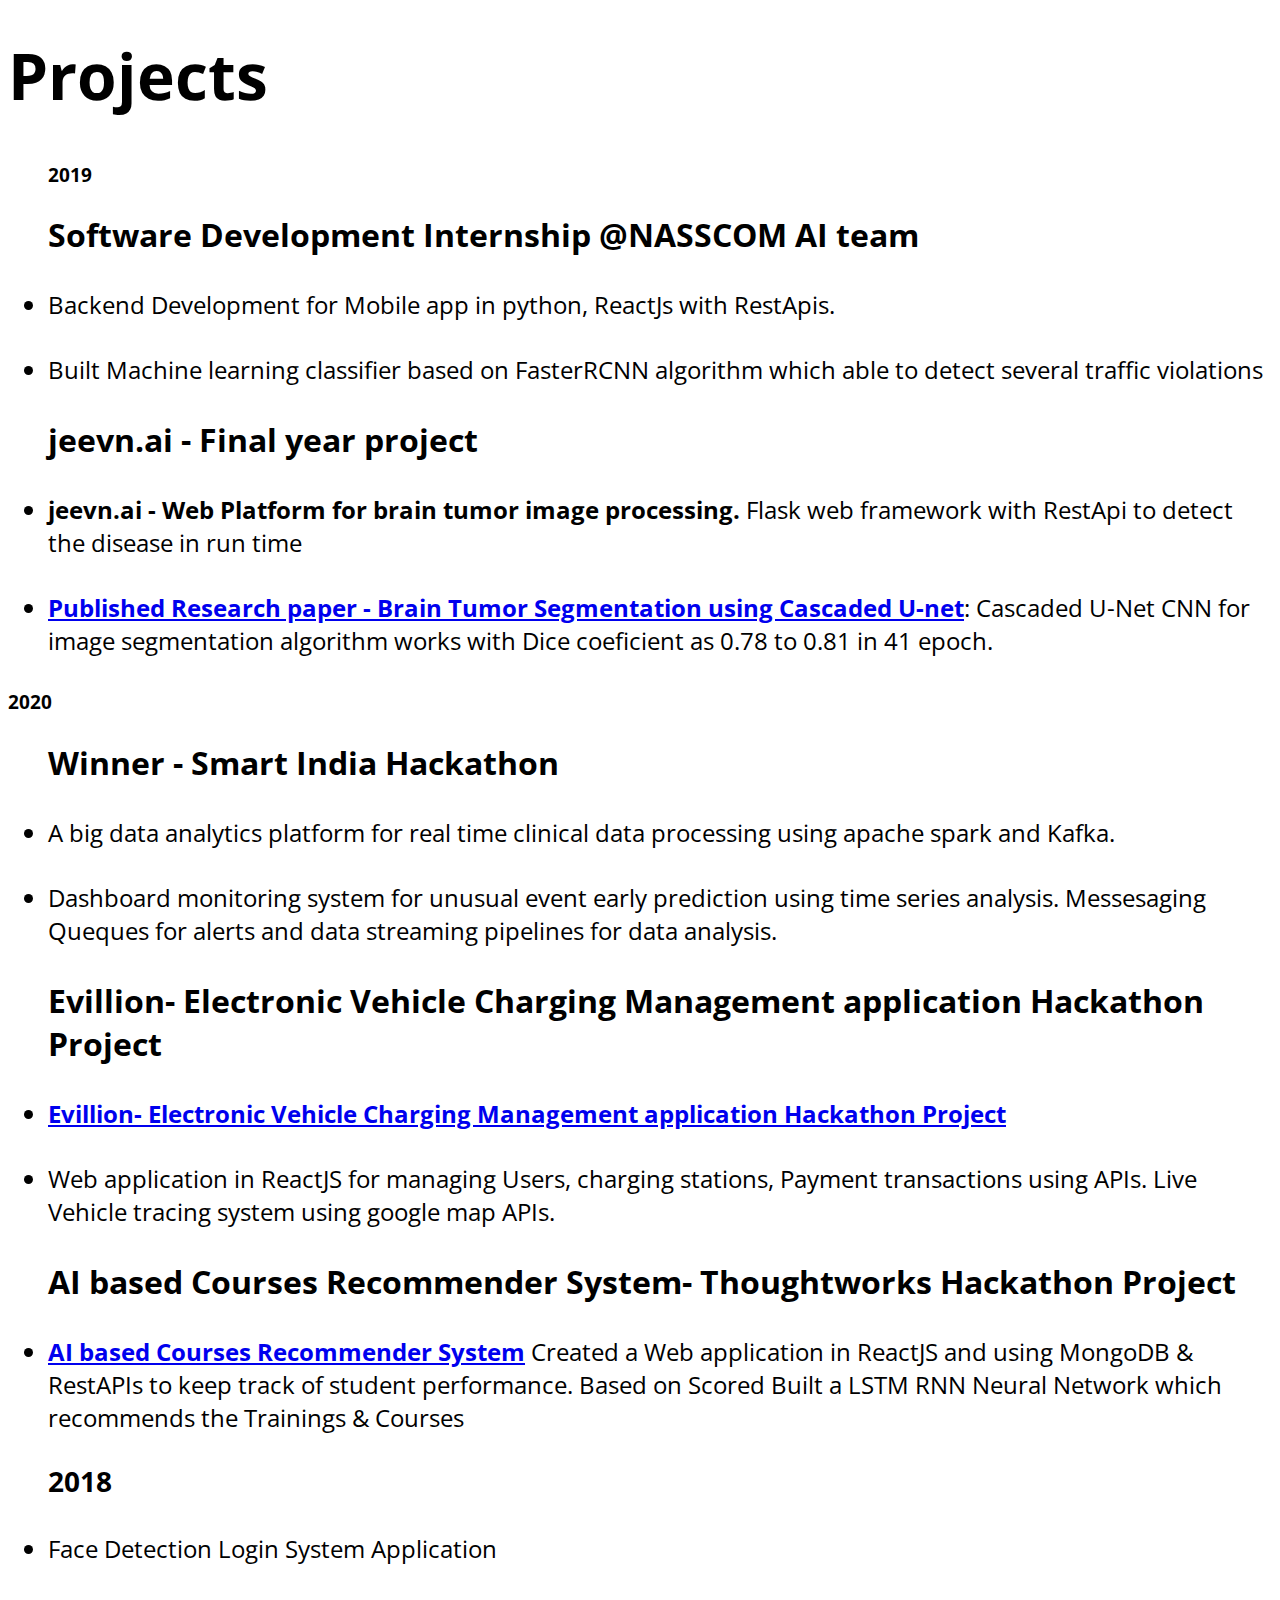
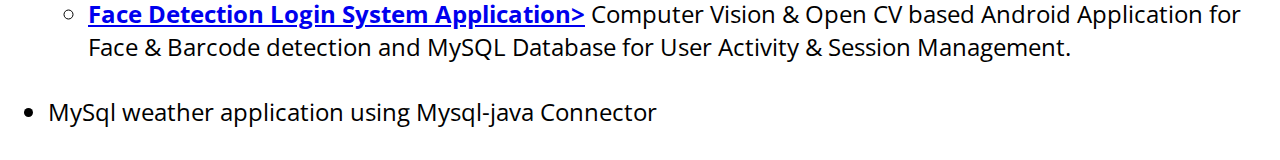
==== projects.html @ fb88be63 "github Portofolio" ====
<!DOCTYPE html>
<html>

<head>
  <link rel="stylesheet" href="projects.css">
</head>

<body>
  <div class="container">
    <h1> Projects</h1>
	<ul> <h3> 2019  </h3> </ul>
  
    <ul>
 	 <h2>Software Development Internship @NASSCOM AI team</h2>	
	<li> Backend Development for Mobile app in python, ReactJs with RestApis.  </li>
	<li> Built Machine learning classifier based on FasterRCNN algorithm which able to detect several traffic violations  </li>
    </ul>	

	<ul>	
	  <h2>  jeevn.ai - Final year project</h2>
	<li> <strong> jeevn.ai - Web Platform for brain tumor image processing.  </strong> Flask web framework with RestApi to detect the disease in run time 
	
   
        <li><strong><a href="https://www.irjet.net/archives/V7/i1/IRJET-V7I112.pdf">Published Research paper - Brain Tumor Segmentation using Cascaded U-net</a></strong>: Cascaded U-Net CNN for image segmentation algorithm works with Dice coeficient as 0.78 to 0.81 in 41 epoch.
        </li>
	</ul
	
	<ul> <h3> 2020 </h3> </ul>
	<ul>
	  <h2> Winner - Smart India Hackathon  </h2> </ul>
	<ul> 
     <li> A big data analytics platform for real time clinical data processing using apache spark and Kafka. 
	</li>	
	<li> Dashboard monitoring system for unusual event early prediction using time series analysis. Messesaging Queques for alerts and data streaming pipelines for data analysis.
	</li>
	</ul>
    </ul>
	<ul>
	<h2> Evillion- Electronic Vehicle Charging Management application Hackathon Project</h2> </ul>
	<ul>
	<li><strong><a href=" https://github.com/ajinkyajawale14/evliion"> Evillion- Electronic Vehicle Charging Management application Hackathon Project</a> </strong></li>

        <li>Web application in ReactJS for managing Users, charging stations, Payment transactions using APIs. Live Vehicle tracing system using google map APIs.
</li>
	</ul>


	<ul>
 	<h2>AI based Courses Recommender System- Thoughtworks Hackathon Project</h2> </ul>
	<ul>
	<li> <Strong><a href="https://github.com/ajinkyajawale14/Thoughtworks_Hertech_Hackathon"> AI based Courses Recommender System</a> </strong> Created a Web application in ReactJS and using MongoDB & RestAPIs to keep track of student performance. Based on Scored Built a LSTM RNN Neural Network which recommends the Trainings & Courses
	
    <h3>2018</h3>
	
	<li> Face Detection Login System Application</li>
	<ul>
	<li><strong><a href="https://github.com/ajinkyajawale14/godface">  Face Detection Login System Application></a> </strong>
 Computer Vision & Open CV based Android Application for Face & Barcode detection and MySQL Database for User Activity & Session Management.
	</li>
	</ul>
	    
      <li> MySql weather application using Mysql-java Connector
      </li>
    
</body>

</html>
---- projects.css ----
@import url("https://fonts.googleapis.com/css?family=Open+Sans");

body {
  font-family: "Open Sans", sans-serif;
}

h1 {
  font-size: 4em;
  margin-top: 0.5em;
}

h2 {
  font-size: 2em;
}

.container li {
  font-size: 1.5rem;
  margin: 2rem 0;
}
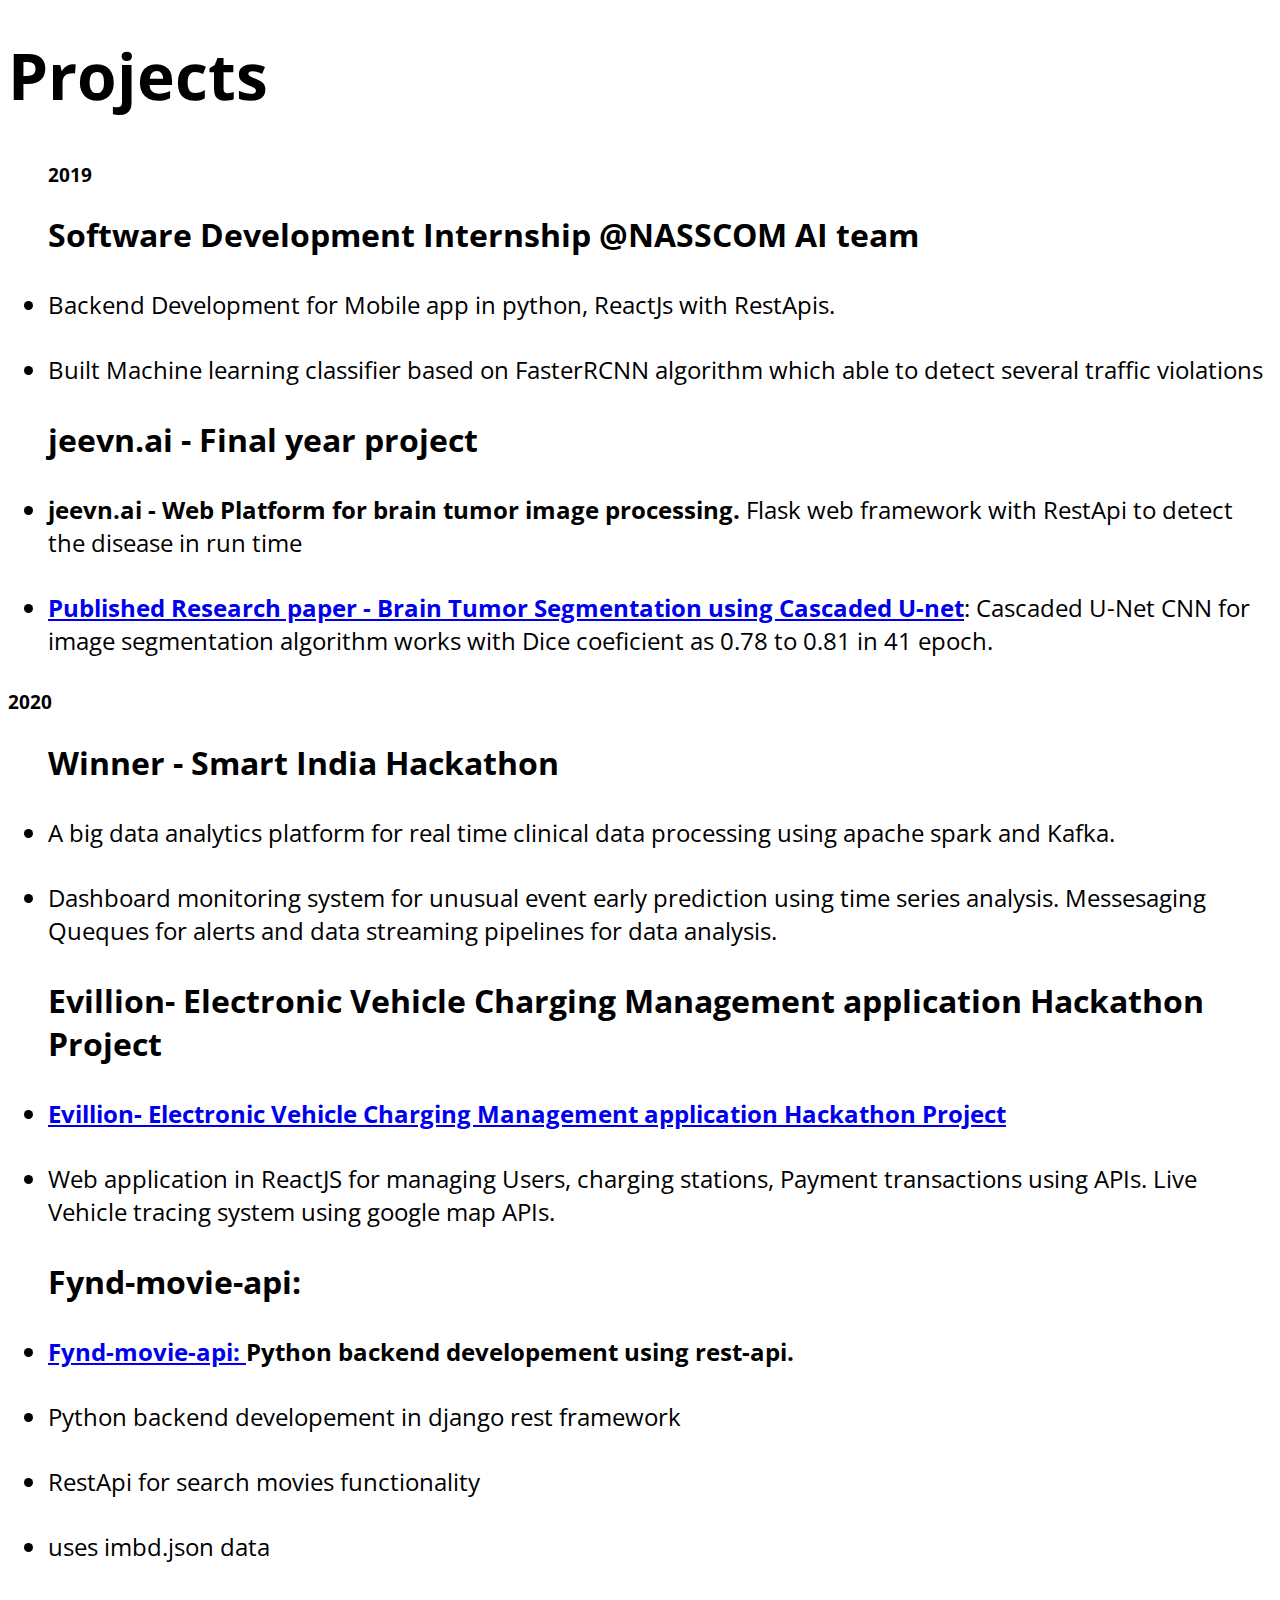
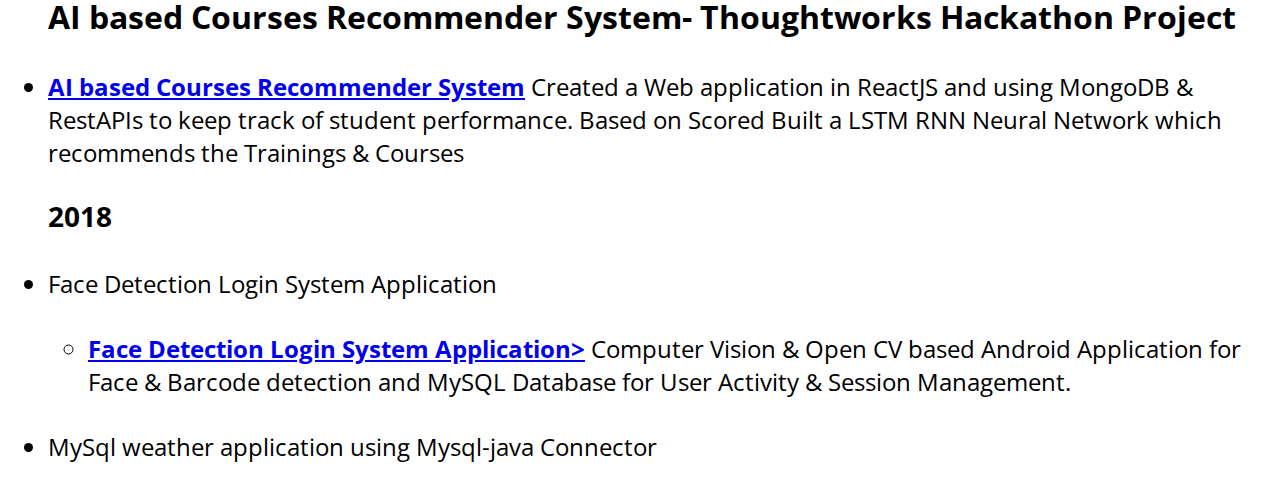
==== commit 522b3e55: "Update projects.html" ====
--- a/projects.html
+++ b/projects.html
@@ -43,7 +43,11 @@
         <li>Web application in ReactJS for managing Users, charging stations, Payment transactions using APIs. Live Vehicle tracing system using google map APIs.
 </li>
 	</ul>
-
+	<ul> <h2>  Fynd-movie-api: </h2>
+		<li>
+		<strong><a href="https://github.com/ajinkyajawale14/fynd-movie-api"> Fynd-movie-api: </a> Python backend developement using rest-api.</strong></li>
+		<li> Python backend developement in django rest framework </li> <li> RestApi for search movies functionality </li><li> uses imbd.json data </li>
+	</ul>
 
 	<ul>
  	<h2>AI based Courses Recommender System- Thoughtworks Hackathon Project</h2> </ul>
